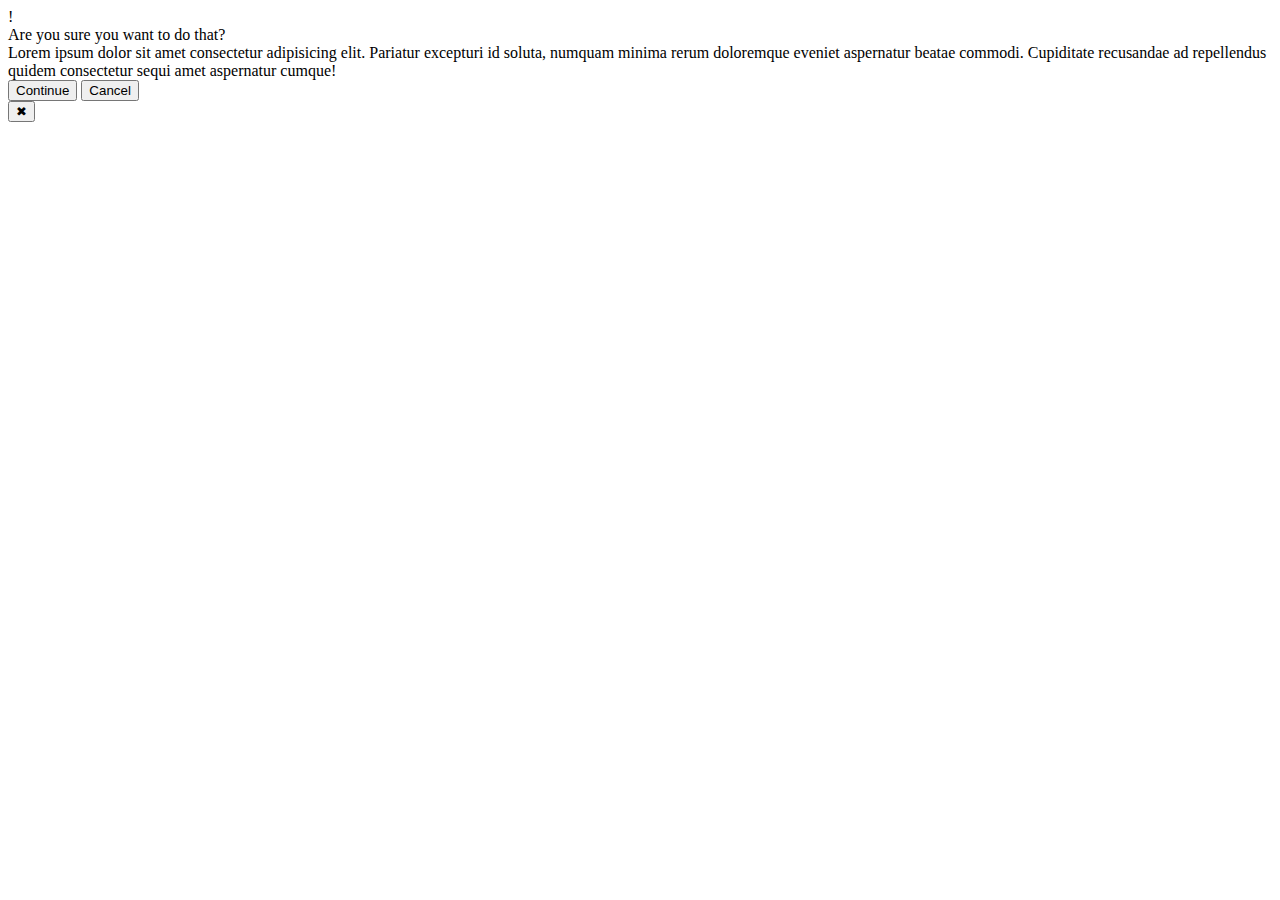
==== foundations/flex/05-flex-modal/index.html @ acbaf7bf "Make three containers" ====
<!DOCTYPE html>
<html lang="en">
  <head>
    <meta charset="UTF-8">
    <meta http-equiv="X-UA-Compatible" content="IE=edge">
    <meta name="viewport" content="width=device-width, initial-scale=1.0">
    <link rel="stylesheet" href="style.css">
    <title>Modal</title>
  </head>
  <body>
    <div class="modal">
      <div class="icon-container">
        <div class="icon">!</div>
      </div>
      <div class="middle-container">
        <div class="header">Are you sure you want to do that?</div>
        <div class="text">Lorem ipsum dolor sit amet consectetur adipisicing elit. Pariatur excepturi id soluta, numquam minima rerum doloremque eveniet aspernatur beatae commodi. Cupiditate recusandae ad repellendus quidem consectetur sequi amet aspernatur cumque!</div>
        <button class="continue">Continue</button>
        <button class="cancel">Cancel</button>
      </div>
      <div "end-container">
        <button class="close-button">✖</button>
      </div>
    </div>
  </body>
</html>
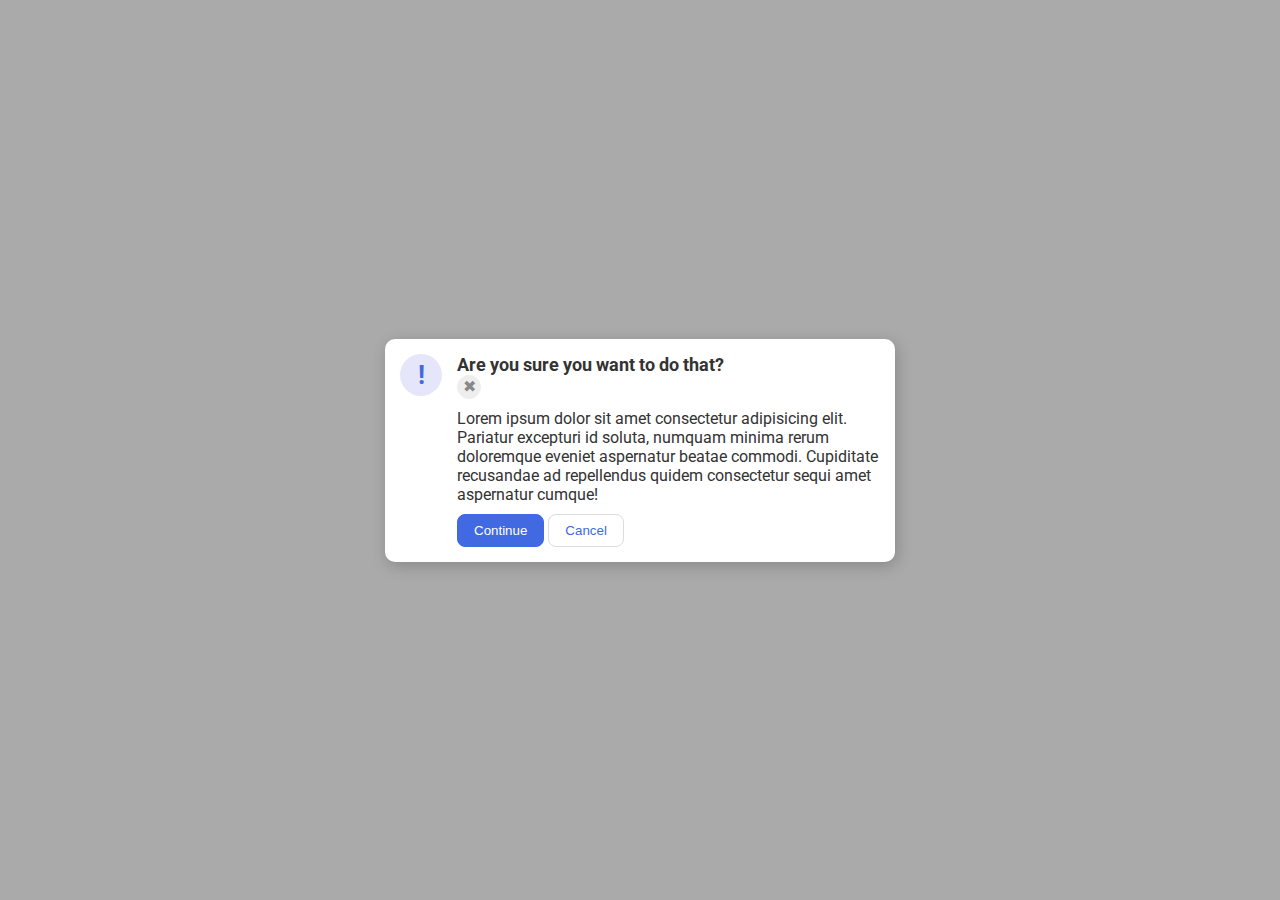
==== commit 751caa12: "Update container placement" ====
--- a/foundations/flex/05-flex-modal/index.html
+++ b/foundations/flex/05-flex-modal/index.html
@@ -13,14 +13,14 @@
         <div class="icon">!</div>
       </div>
       <div class="middle-container">
-        <div class="header">Are you sure you want to do that?</div>
+        <div class="hader-button">
+          <div class="header">Are you sure you want to do that?</div>
+          <button class="close-button">✖</button>
+        </div>
         <div class="text">Lorem ipsum dolor sit amet consectetur adipisicing elit. Pariatur excepturi id soluta, numquam minima rerum doloremque eveniet aspernatur beatae commodi. Cupiditate recusandae ad repellendus quidem consectetur sequi amet aspernatur cumque!</div>
         <button class="continue">Continue</button>
         <button class="cancel">Cancel</button>
       </div>
-      <div "end-container">
-        <button class="close-button">✖</button>
-      </div>
     </div>
   </body>
 </html>--- a/foundations/flex/05-flex-modal/style.css
+++ b/foundations/flex/05-flex-modal/style.css
@@ -0,0 +1,82 @@
+@import url('https://fonts.googleapis.com/css2?family=Roboto:wght@400;700&display=swap');
+
+html, body {
+  height: 100%;
+}
+
+body {
+  font-family: Roboto, sans-serif;
+  margin: 0;
+  background: #aaa;
+  color: #333;
+  /* I'll give you this one for free lol */
+  display: flex;
+  align-items: center;
+  justify-content: center;
+}
+
+.modal {
+  background: white;
+  width: 480px;
+  border-radius: 10px;
+  box-shadow: 2px 4px 16px rgba(0,0,0,.2);
+  display: flex;
+  padding: 15px;
+}
+
+.icon {
+  color: royalblue;
+  font-size: 26px;
+  font-weight: 700;
+  background: lavender;
+  width: 42px;
+  height: 42px;
+  border-radius: 50%;
+  display: flex;
+  align-items: center;
+  justify-content: center;
+  margin-right: 15px;
+}
+
+.close-button {
+  background: #eee;
+  border-radius: 50%;
+  color: #888;
+  font-weight: 400;
+  font-size: 16px;
+  height: 24px;
+  width: 24px;
+  display: flex;
+  align-items: center;
+  justify-content: center;
+  border: 1px solid #eee;
+  padding: 0;
+}
+
+button {
+  cursor: pointer;
+  padding: 8px 16px;
+  border-radius: 8px;
+}
+
+button.continue {
+  background: royalblue;
+  border: 1px solid royalblue;
+  color: white;
+}
+
+button.cancel {
+  background: white;
+  border: 1px solid #ddd;
+  color: royalblue;
+}
+
+.header {
+  font-weight: bold;
+  font-size: large;
+}
+
+.text {
+  margin-top: 10px;
+  margin-bottom: 10px;
+}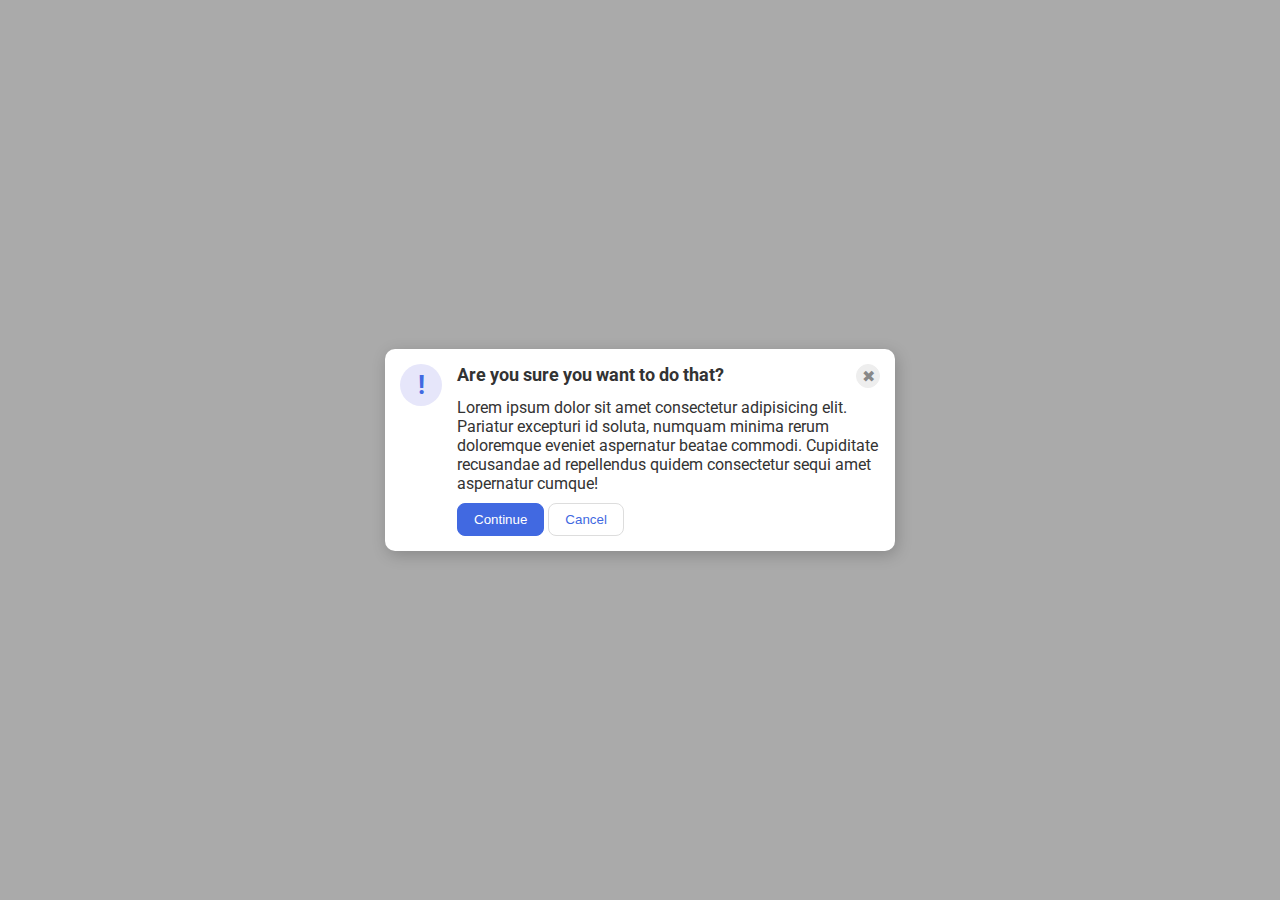
==== commit 034b3cb1: "Change typo, align title and close button" ====
--- a/foundations/flex/05-flex-modal/index.html
+++ b/foundations/flex/05-flex-modal/index.html
@@ -13,7 +13,7 @@
         <div class="icon">!</div>
       </div>
       <div class="middle-container">
-        <div class="hader-button">
+        <div class="header-button">
           <div class="header">Are you sure you want to do that?</div>
           <button class="close-button">✖</button>
         </div>
--- a/foundations/flex/05-flex-modal/style.css
+++ b/foundations/flex/05-flex-modal/style.css
@@ -79,4 +79,9 @@
 .text {
   margin-top: 10px;
   margin-bottom: 10px;
+}
+
+.header-button {
+  display: flex;
+  justify-content: space-between;
 }